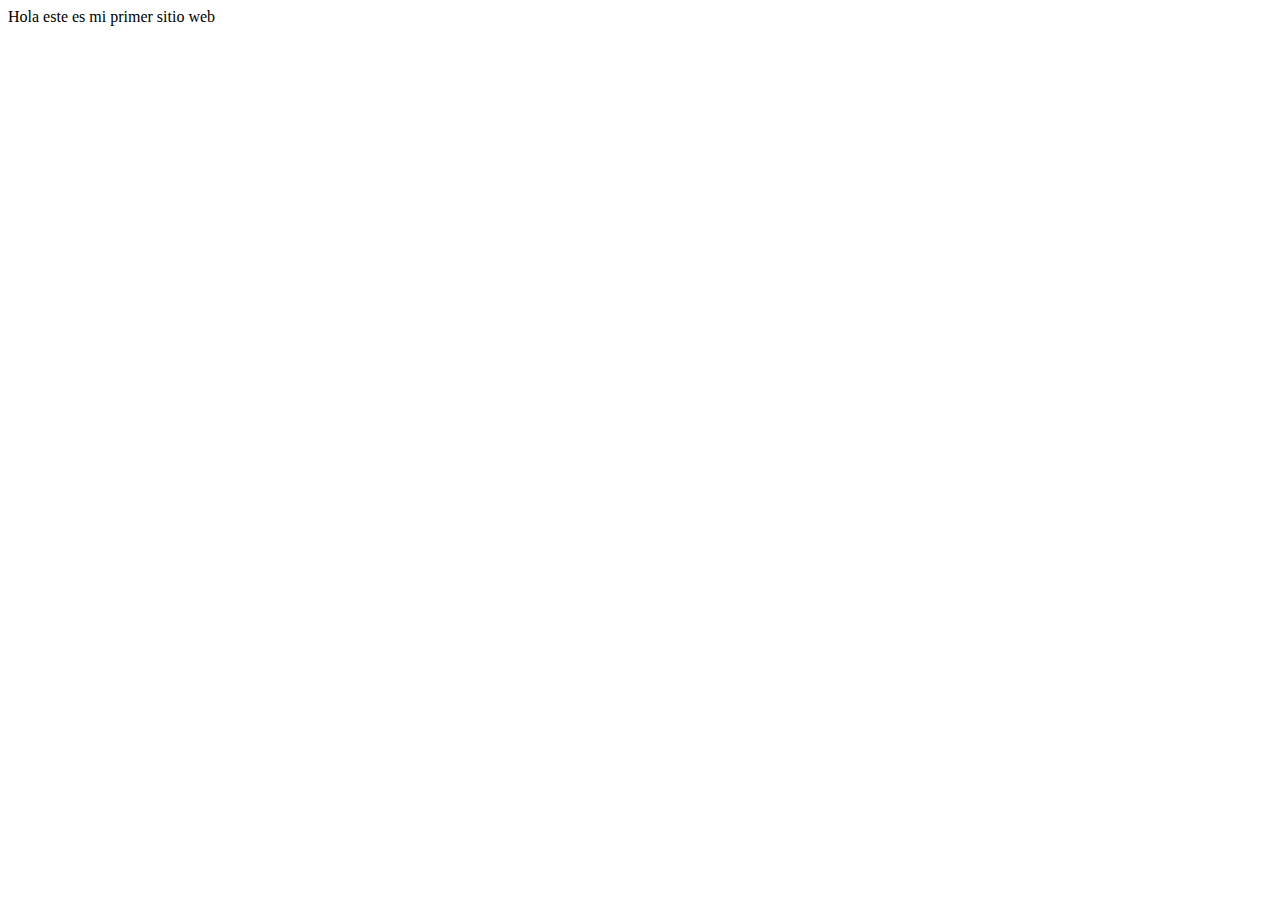
==== Clases/clase1/index.html @ eda51a6f "primera clase 2021" ====
<!DOCTYPE html>
<html lang="en">
<head>
    <meta charset="UTF-8">
    <meta name="viewport" content="width=device-width, initial-scale=1.0">
    <title>mi primer sitio web</title>
</head>
<body>
    Hola este es mi primer sitio web   
</body>
</html>
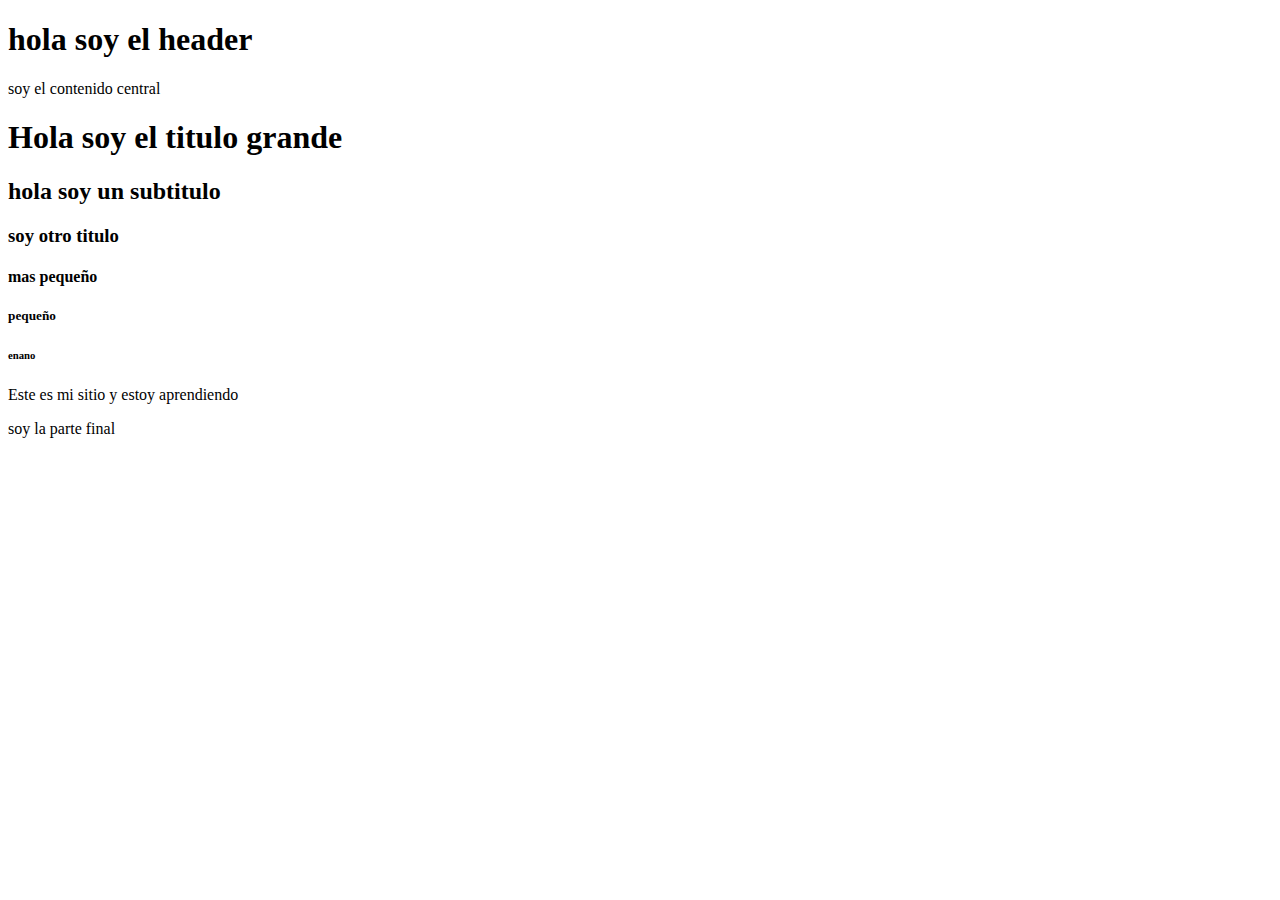
==== commit 856bf5cd: "Segunda clase (menu de comidas favoritas)" ====
--- a/Clases/clase1/index.html
+++ b/Clases/clase1/index.html
@@ -5,7 +5,28 @@
     <meta name="viewport" content="width=device-width, initial-scale=1.0">
     <title>mi primer sitio web</title>
 </head>
+
+
 <body>
-    Hola este es mi primer sitio web   
+    <header>
+        <h1>
+            hola soy el header
+        </h1>  
+        <a></a>
+    </header>
+    <main>
+        soy el contenido central
+        <h1>Hola soy el titulo grande</h1>
+        <h2>hola soy un subtitulo</h2>
+        <h3>soy otro titulo</h3>
+        <h4>mas pequeño</h4>
+        <h5>pequeño</h5>
+        <h6>enano</h6>
+        <p>Este es mi sitio y estoy aprendiendo</p>
+    </main>
+    <footer>
+        soy la parte final
+    </footer>
 </body>
+
 </html>